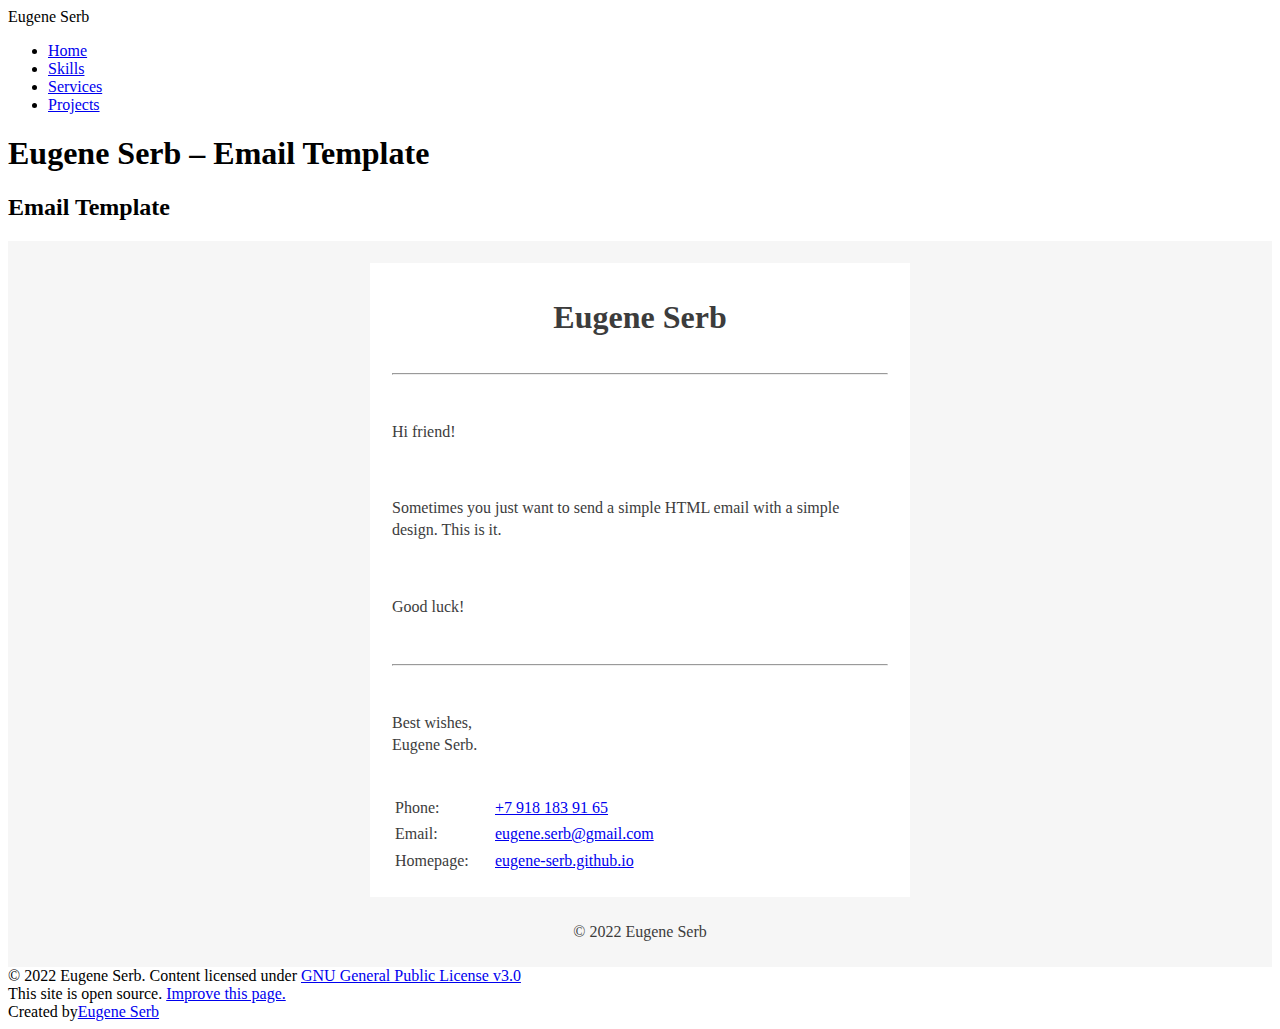
==== docs/index.html @ 6160dd62 "Deleted script links" ====
<!DOCTYPE html>
<html lang="en-us" dir="ltr" xmlns="http://www.w3.org/1999/xhtml">
<head>
    <title>Eugene Serb – Email Template</title>
    <meta charset="UTF-8" />
    <meta http-equiv="X-UA-Compatible" content="IE=edge" />
    <meta name="viewport" content="width=device-width, initial-scale=1" />

    <meta name="color-scheme" content="light dark" />
    <meta name="robots" content="all" />

    <link rel="canonical" href="https://eugene-serb.github.io/email-template/" />
    <link rel="stylesheet" type="text/css" href="https://eugene-serb.github.io/css/styles.css" />

    <link rel="shortcut icon" type="image/x-icon" href="https://eugene-serb.github.io/img/favicon.ico" />
    <link rel="apple-touch-icon" sizes="180x180" href="https://eugene-serb.github.io/apple-touch-icon.png" />
    <link rel="icon" type="image/png" sizes="32x32" href="https://eugene-serb.github.io/favicon-32x32.png" />
    <link rel="icon" type="image/png" sizes="16x16" href="https://eugene-serb.github.io/favicon-16x16.png" />
    <link rel="manifest" href="https://eugene-serb.github.io/site.webmanifest" />

    <meta name="author" content="Eugene Serb" />
    <meta name="copyright" content="Eugene Serb, 2021 — 2022" />
    <meta name="publisher-email" content="eugene.serb@gmail.com" />
    <meta name="publisher-url" content="https://eugene-serb.github.io/" />
    <meta name="keywords" content="Eugene Serb, eugene-serb, eugene_serb, eugene.serb, Evgeniy Serb, Евгений Серб, Novorossiysk, Новороссийск, contacts, CV, resume, portfolio, repositories, services, coder, developer, software engineer, development, frontend, backend, fullstack, Email Template" />
    <meta name="description" content="This is a simple html email template with a light design." />

    <meta property="og:locale" content="en_US" />
    <meta property="og:type" content="website" />
    <meta property="og:title" content="Eugene Serb – Email Template" />
    <meta property="og:site_name" content="Eugene Serb — Website" />
    <meta property="og:description" content="This is a simple html email template with a light design." />
    <meta property="og:url" content="https://eugene-serb.github.io/email-template/" />
    <meta property="og:image" content="https://eugene-serb.github.io/img/og.png" />
    <meta property="vk:image" content="https://eugene-serb.github.io/img/og.png" />

    <meta name="twitter:card" content="summary" />
    <meta name="twitter:creator" content="@eugene_serb" />
    <meta name="twitter:title" content="Eugene Serb – Email Templatev" />
    <meta name="twitter:description" content="This is a simple html email template with a light design." />
    <meta name="twitter:image" content="https://eugene-serb.github.io/img/og.png" />

    <meta name="google-site-verification" content="qLQbgnmQEfvprDF8WR6oL_b_Qt0R9kKcIEOfHqWlFm8" />
    <meta name="yandex-verification" content="e6e0bff7caaa7ecd" />
    <meta name="msvalidate.01" content="6E1771734F083E5366205F06314C3577" />
    <meta name='wmail-verification' content='46d069b79f9c774ce0bbf55f46aef201' />

    <!-- Global site tag (gtag.js) - Google Analytics -->
    <script async src="https://www.googletagmanager.com/gtag/js?id=G-4NB4LGNNLB"></script>
    <script>
        window.dataLayer = window.dataLayer || [];
        function gtag() { dataLayer.push(arguments); }
        gtag('js', new Date());

        gtag('config', 'G-4NB4LGNNLB');
    </script>
    <!-- Global site tag (gtag.js) - Google Analytics -->
    <!-- Yandex.Metrika counter -->
    <script>
        (function (m, e, t, r, i, k, a) {
            m[i] = m[i] || function () { (m[i].a = m[i].a || []).push(arguments) };
            m[i].l = 1 * new Date(); k = e.createElement(t), a = e.getElementsByTagName(t)[0], k.async = 1, k.src = r, a.parentNode.insertBefore(k, a)
        })
            (window, document, "script", "https://mc.yandex.ru/metrika/tag.js", "ym");

        ym(79722217, "init", {
            clickmap: true,
            trackLinks: true,
            accurateTrackBounce: true,
            webvisor: true
        });
    </script>
    <!-- /Yandex.Metrika counter -->
</head>
<body>
    <header class="header">
        <div class="header-wrapper container">
            <div class="logo-wrapper">
                <span class="logo-wrapper__logo">Eugene Serb</span>
            </div>
            <nav class="menu-wrapper">
                <ul class="navigation">
                    <li class="navigation__item">
                        <a href="https://eugene-serb.github.io/" target="_self" class="navigation__link">Home</a>
                    </li>
                    <li class="navigation__item">
                        <a href="https://eugene-serb.github.io/#skills" target="_self" class="navigation__link">Skills</a>
                    </li>
                    <li class="navigation__item">
                        <a href="https://eugene-serb.github.io/services.html" target="_self" class="navigation__link">Services</a>
                    </li>
                    <li class="navigation__item">
                        <a href="https://eugene-serb.github.io/projects.html" target="_self" class="navigation__link">Projects</a>
                    </li>
                </ul>
            </nav>
        </div>
    </header>

    <main class="page container">
        <h1 class="visually-hidden">Eugene Serb – Email Template</h1>
        <section class="post">
            <h2 class="post__header">Email Template</h2>
            <div class="email-template">
                <center>
                    <table role="presentation" border="0" cellpadding="0" cellspacing="0" style="width: 100%; height: 100%; background-color: #F6F6F6; color: #3C3C3C; font-size: 16px; line-height: 1.382em;" class="body">
                        <tbody>
                            <tr>
                                <td>&nbsp;</td>
                            </tr>
                            <tr>
                                <td>
                                    <!-- START WHITE ZONE -->
                                    <table style="width: 540px; margin: 0 auto; padding: 16px; background-color: #FFFFFF">
                                        <tbody>
                                            <tr>
                                                <td>
                                                    <!-- START HEADER -->
                                                    <table role="presentation" border="0" cellpadding="0" cellspacing="0" width="100%">
                                                        <tbody>
                                                            <tr>
                                                                <td width="100%" style="text-align: center; padding: 24px 0">
                                                                    <span style="font-size: 32px; font-weight: bold;">
                                                                        <a href="https://eugene-serb.github.io/" target="_blank" style="color: #3C3C3C; text-decoration: none;">Eugene Serb</a>
                                                                    </span>
                                                                </td>
                                                            </tr>
                                                        </tbody>
                                                    </table>
                                                    <!-- END HEADER -->
                                                </td>
                                            </tr>
                                            <tr>
                                                <td>
                                                    <!-- START MAIN CONTENT AREA -->
                                                    <table role="presentation">
                                                        <tr>
                                                            <td>
                                                                <table role="presentation" border="0" cellpadding="0" cellspacing="0">
                                                                    <tbody>
                                                                        <tr>
                                                                            <td>
                                                                                <hr /><br />
                                                                                <p>Hi friend!</p><br />
                                                                                <p>Sometimes you just want to send a simple HTML email with a simple design. This is it.</p><br />
                                                                                <p>Good luck!</p><br />
                                                                                <hr /><br />
                                                                                <p>
                                                                                    <span>Best wishes,</span><br />
                                                                                    <span>Eugene Serb.</span><br />
                                                                                </p><br />
                                                                                <table width="100%">
                                                                                    <tbody>
                                                                                        <tr>
                                                                                            <td width="20%">Phone:</td>
                                                                                            <td><a href="tel:+79181839165" target="_self">+7 918 183 91 65</a></td>
                                                                                        </tr>
                                                                                        <tr>
                                                                                            <td width="20%">Email:</td>
                                                                                            <td><a href="mailto:eugene.serb@gmail.com" target="_self">eugene.serb@gmail.com</a></td>
                                                                                        </tr>
                                                                                        <tr>
                                                                                            <td width="20%">Homepage:</td>
                                                                                            <td><a href="https://eugene-serb.github.io/" target="_blank">eugene-serb.github.io</a></td>
                                                                                        </tr>
                                                                                    </tbody>
                                                                                </table>
                                                                            </td>
                                                                        </tr>
                                                                    </tbody>
                                                                </table>
                                                            </td>
                                                        </tr>
                                                    </table>
                                                    <!-- END MAIN CONTENT AREA -->
                                                </td>
                                            </tr>
                                        </tbody>
                                    </table>
                                    <!-- END WHITE ZONE -->
                                </td>
                            </tr>
                            <tr>
                                <td>
                                    <!-- START FOOTER -->
                                    <table role="presentation" border="0" cellpadding="0" cellspacing="0" width="100%">
                                        <tbody>
                                            <tr>
                                                <td width="100%" style="text-align: center; padding: 24px 0;">
                                                    <span>© 2022 Eugene Serb</span>
                                                </td>
                                            </tr>
                                        </tbody>
                                    </table>
                                    <!-- END FOOTER -->
                                </td>
                            </tr>
                        </tbody>
                    </table>
                </center>
            </div>
        </section>
    </main>

    <footer class="footer">
        <div class="footer-wrapper container">
            <div class="annotation">
                <span class="annotation__text">© 2022 Eugene Serb. Content licensed under </span><a href="https://eugene-serb.github.io/email-template/LICENSE.md" target="_blank">GNU General Public License v3.0</a><br />
                <span class="annotation__text">This site is open source. </span><a href="https://github.com/eugene-serb/email-template/" target="_blank">Improve this page.</a>
            </div>
            <div class="created-by">
                <span class="annotation__text">Created by</span><a href="https://eugene-serb.github.io/" target="_blank">Eugene Serb</a>
            </div>
        </div>
    </footer>

    <noscript><div><img src="https://mc.yandex.ru/watch/76610724" style="position:absolute; left:-9999px;" alt="" /></div></noscript>
</body>
</html>
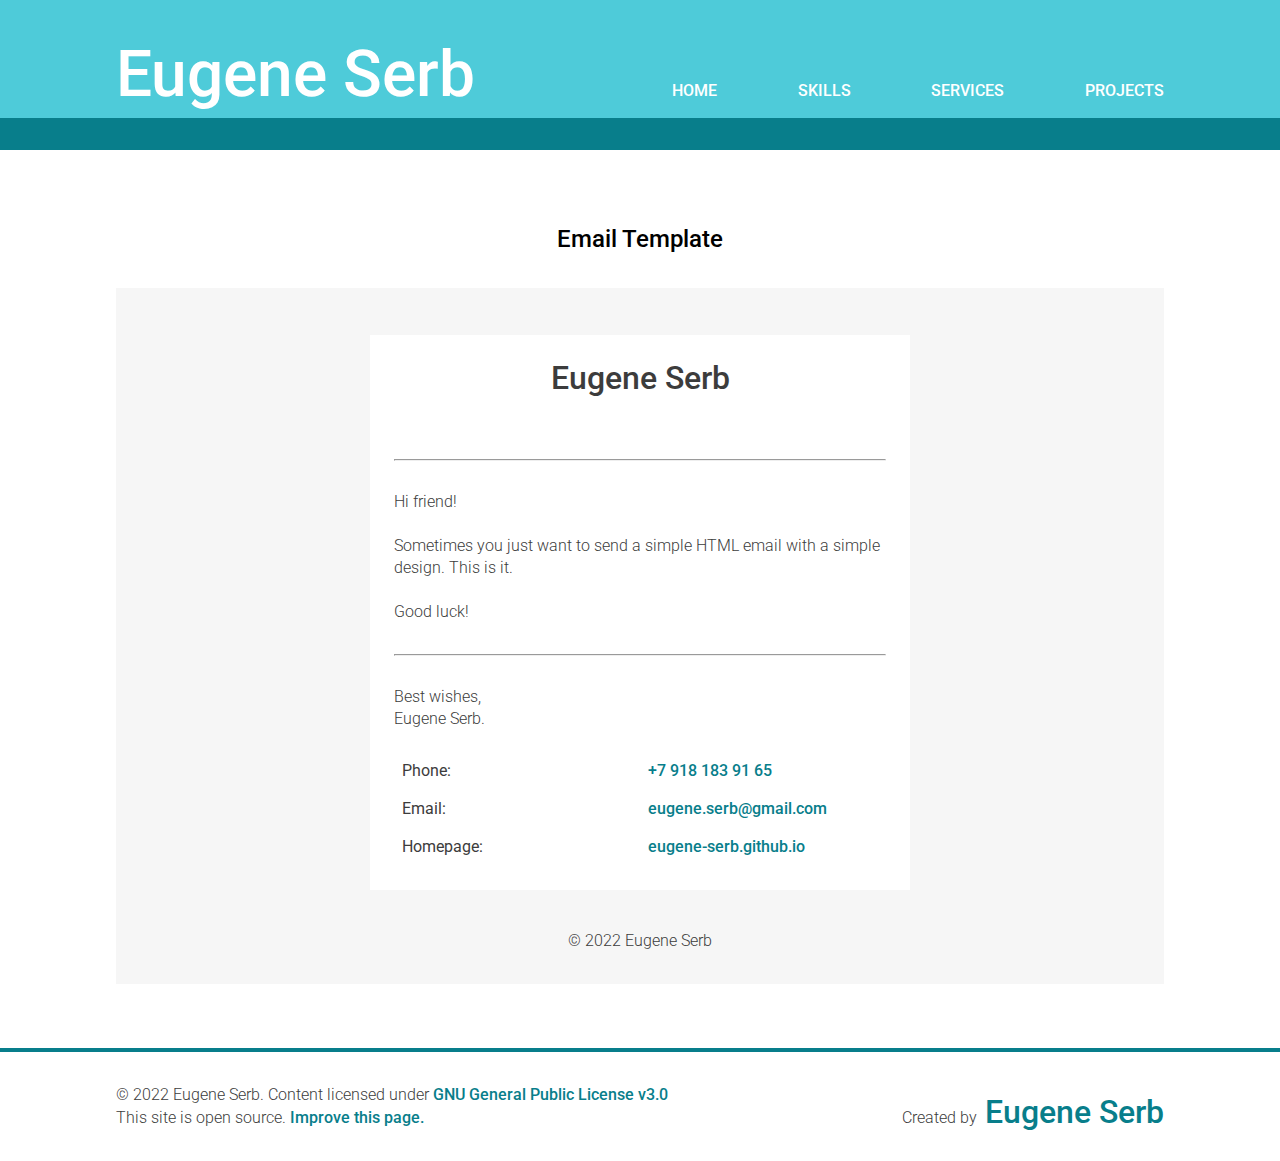
==== commit a78a486b: "Added styles.css from root-rep, updated 404.md and meta in index.html" ====
--- a/docs/index.html
+++ b/docs/index.html
@@ -6,20 +6,13 @@
     <meta http-equiv="X-UA-Compatible" content="IE=edge" />
     <meta name="viewport" content="width=device-width, initial-scale=1" />
 
+    <meta name="theme-color" media="(prefers-color-scheme: light)" content="#4ECBD9" />
+    <meta name="theme-color" media="(prefers-color-scheme: dark)" content="#087E8B" />
     <meta name="color-scheme" content="light dark" />
     <meta name="robots" content="all" />
 
-    <link rel="canonical" href="https://eugene-serb.github.io/email-template/" />
-    <link rel="stylesheet" type="text/css" href="https://eugene-serb.github.io/css/styles.css" />
-
-    <link rel="shortcut icon" type="image/x-icon" href="https://eugene-serb.github.io/img/favicon.ico" />
-    <link rel="apple-touch-icon" sizes="180x180" href="https://eugene-serb.github.io/apple-touch-icon.png" />
-    <link rel="icon" type="image/png" sizes="32x32" href="https://eugene-serb.github.io/favicon-32x32.png" />
-    <link rel="icon" type="image/png" sizes="16x16" href="https://eugene-serb.github.io/favicon-16x16.png" />
-    <link rel="manifest" href="https://eugene-serb.github.io/site.webmanifest" />
-
     <meta name="author" content="Eugene Serb" />
-    <meta name="copyright" content="Eugene Serb, 2021 — 2022" />
+    <meta name="copyright" content="Eugene Serb, 2022" />
     <meta name="publisher-email" content="eugene.serb@gmail.com" />
     <meta name="publisher-url" content="https://eugene-serb.github.io/" />
     <meta name="keywords" content="Eugene Serb, eugene-serb, eugene_serb, eugene.serb, Evgeniy Serb, Евгений Серб, Novorossiysk, Новороссийск, contacts, CV, resume, portfolio, repositories, services, coder, developer, software engineer, development, frontend, backend, fullstack, Email Template" />
@@ -39,6 +32,14 @@
     <meta name="twitter:title" content="Eugene Serb – Email Templatev" />
     <meta name="twitter:description" content="This is a simple html email template with a light design." />
     <meta name="twitter:image" content="https://eugene-serb.github.io/img/og.png" />
+
+    <link rel="canonical" href="https://eugene-serb.github.io/email-template/" />
+    <link rel="shortcut icon" type="image/x-icon" href="https://eugene-serb.github.io/img/favicon.ico" />
+    <link rel="apple-touch-icon" sizes="180x180" href="https://eugene-serb.github.io/img/apple-touch-icon.png" />
+    <link rel="icon" type="image/png" sizes="32x32" href="https://eugene-serb.github.io/img/favicon-32x32.png" />
+    <link rel="icon" type="image/png" sizes="16x16" href="https://eugene-serb.github.io/img/favicon-16x16.png" />
+    <link rel="manifest" href="https://eugene-serb.github.io/site.webmanifest" />
+    <link rel="stylesheet" type="text/css" href="css/styles.css" />
 
     <meta name="google-site-verification" content="qLQbgnmQEfvprDF8WR6oL_b_Qt0R9kKcIEOfHqWlFm8" />
     <meta name="yandex-verification" content="e6e0bff7caaa7ecd" />
@@ -76,7 +77,7 @@
     <header class="header">
         <div class="header-wrapper container">
             <div class="logo-wrapper">
-                <span class="logo-wrapper__logo">Eugene Serb</span>
+                <span class="logo-wrapper__logo" translate="no">Eugene Serb</span>
             </div>
             <nav class="menu-wrapper">
                 <ul class="navigation">
@@ -121,7 +122,7 @@
                                                             <tr>
                                                                 <td width="100%" style="text-align: center; padding: 24px 0">
                                                                     <span style="font-size: 32px; font-weight: bold;">
-                                                                        <a href="https://eugene-serb.github.io/" target="_blank" style="color: #3C3C3C; text-decoration: none;">Eugene Serb</a>
+                                                                        <a href="https://eugene-serb.github.io/" target="_blank" style="color: #3C3C3C; text-decoration: none;" translate="no">Eugene Serb</a>
                                                                     </span>
                                                                 </td>
                                                             </tr>
@@ -153,15 +154,15 @@
                                                                                     <tbody>
                                                                                         <tr>
                                                                                             <td width="20%">Phone:</td>
-                                                                                            <td><a href="tel:+79181839165" target="_self">+7 918 183 91 65</a></td>
+                                                                                            <td><a href="tel:+79181839165" target="_self" translate="no">+7 918 183 91 65</a></td>
                                                                                         </tr>
                                                                                         <tr>
                                                                                             <td width="20%">Email:</td>
-                                                                                            <td><a href="mailto:eugene.serb@gmail.com" target="_self">eugene.serb@gmail.com</a></td>
+                                                                                            <td><a href="mailto:eugene.serb@gmail.com" target="_self" translate="no">eugene.serb@gmail.com</a></td>
                                                                                         </tr>
                                                                                         <tr>
                                                                                             <td width="20%">Homepage:</td>
-                                                                                            <td><a href="https://eugene-serb.github.io/" target="_blank">eugene-serb.github.io</a></td>
+                                                                                            <td><a href="https://eugene-serb.github.io/" target="_blank" translate="no">eugene-serb.github.io</a></td>
                                                                                         </tr>
                                                                                     </tbody>
                                                                                 </table>
@@ -209,7 +210,7 @@
                 <span class="annotation__text">This site is open source. </span><a href="https://github.com/eugene-serb/email-template/" target="_blank">Improve this page.</a>
             </div>
             <div class="created-by">
-                <span class="annotation__text">Created by</span><a href="https://eugene-serb.github.io/" target="_blank">Eugene Serb</a>
+                <span class="annotation__text">Created by</span><a href="https://eugene-serb.github.io/" target="_blank" translate="no">Eugene Serb</a>
             </div>
         </div>
     </footer>
--- a/docs/css/styles.css
+++ b/docs/css/styles.css
@@ -0,0 +1,671 @@
+/* ------------------------------ */
+/* eugene-serb.github.io styles   */
+/* version:     dated 2022.07.24  */
+/* author:      Eugene Serb       */
+/* ------------------------------ */
+
+@charset 'UTF-8';
+@import url('https://fonts.googleapis.com/css2?family=Roboto:ital,wght@0,300;0,400;0,500;1,300;1,400;1,500&display=swap');
+
+/* ------------------------------ */
+/* RESET AND BASE STYLES' TUNE UP */
+/* ------------------------------ */
+
+:root {
+    /* Base colors */
+    --color-white: #FFFFFF;
+    --color-black: #000000;
+    /* Palette of five colors */
+    --color-a: #087E8B;
+    --color-b: #FF5A5F;
+    --color-c: #3C3C3C;
+    --color-d: #F5F5F5;
+    --color-e: #C1839F;
+    /* Palette A -- monochromatic */
+    --color-a-monocromatic-a: #0DC4D9;
+    --color-a-monocromatic-b: #39959F;
+    --color-a-monocromatic-c: #4ECBD9;
+    --color-a-monocromatic-d: #055159;
+    /* Palette B -- monochromatic */
+    --color-b-monocromatic-a: #802D2F;
+    --color-b-monocromatic-b: #FFA6A9;
+    --color-b-monocromatic-c: #805354;
+    --color-b-monocromatic-d: #CC474C;
+    /* Palette C -- monochromatic */
+    --color-c-monocromatic-a: #8A8A8A;
+    --color-c-monocromatic-b: #573D3D;
+    --color-c-monocromatic-c: #8A6060;
+    --color-c-monocromatic-d: #D6D6D6;
+    /* Palette D -- monochromatic */
+    --color-d-monocromatic-a: #757575;
+    --color-d-monocromatic-b: #F7ADAD;
+    --color-d-monocromatic-c: #755252;
+    --color-d-monocromatic-d: #C2C2C2;
+    /* Palette E -- monochromatic */
+    --color-e-monocromatic-a: #422D37;
+    --color-e-monocromatic-b: #CC4E86;
+    --color-e-monocromatic-c: #42192C;
+    --color-e-monocromatic-d: #8F6176;
+}
+
+:root {
+    /* Base numbers */
+    --number-border-radius: 8px;
+    --number-border-size: 2px;
+}
+
+@media (prefers-color-scheme: light) {
+    :root {
+        /* Base colors */
+        --color-border: #4ECBD940;
+        --color-background: var(--color-white);
+        --color-text: var(--color-c);
+        --color-text-header: var(--color-с);
+        --color-link: var(--color-a);
+        --color-link-hover: var(--color-a-monocromatic-a);
+        --color-selection: var(--color-a-monocromatic-c);
+        --color-fieldset-border: #4ECBD940;
+        --color-table-header-background: var(--color-a);
+        --color-table-header-text: var(--color-d);
+        --color-table-item: var(--color-a-monocromatic-a);
+        /* Components colors */
+        --color-header-background: var(--color-a-monocromatic-c);
+        --color-header-borderline: var(--color-a);
+        --color-header-selection: var(--color-a-monocromatic-b);
+        --color-header-logo: var(--color-white);
+        --color-header-navigation-link: var(--color-white);
+        --color-header-navigation-link-hover: var(--color-white);
+        --color-footer-borderline: var(--color-a);
+        --color-footer-text: var(--color-c);
+        --color-content-borderline: var(--color-a);
+        --color-content-item-borderline: #4ECBD940;
+        --color-content-header-colored: var(--color-a-monocromatic-c);
+        --color-content-header-colored-borderline: var(--color-a);
+        --color-content-header-colored-selection: var(--color-a-monocromatic-b);
+    }
+}
+
+@media (prefers-color-scheme: dark) {
+    :root {
+        /* Base colors */
+        --color-border: #4ECBD940;
+        --color-background: var(--color-c);
+        --color-text: var(--color-d);
+        --color-text-header: var(--color-d);
+        --color-link: var(--color-a);
+        --color-link-hover: var(--color-a-monocromatic-a);
+        --color-selection: var(--color-a-monocromatic-c);
+        --color-fieldset-border: #4ECBD940;
+        --color-table-header-background: var(--color-a-monocromatic-a);
+        --color-table-header-text: var(--color-c);
+        --color-table-item: var(--color-a);
+        /* Components colors */
+        --color-header-background: var(--color-a);
+        --color-header-borderline: var(--color-a-monocromatic-c);
+        --color-header-selection: var(--color-a-monocromatic-b);
+        --color-header-logo: var(--color-white);
+        --color-header-navigation-link: var(--color-white);
+        --color-header-navigation-link-hover: var(--color-white);
+        --color-footer-borderline: var(--color-a);
+        --color-footer-text: var(--color-d);
+        --color-content-borderline: var(--color-a);
+        --color-content-item-borderline: #4ECBD940;
+        --color-content-header-colored: var(--color-a);
+        --color-content-header-colored-borderline: var(--color-a-monocromatic-c);
+        --color-content-header-colored-selection: var(--color-a-monocromatic-b);
+    }
+}
+
+*, ::after, ::before {
+    margin: 0;
+    padding: 0;
+    box-sizing: border-box;
+}
+
+html {
+    font-family: 'Roboto', sans-serif;
+    direction: ltr;
+    font-size: 16px;
+    line-height: 1.382em;
+}
+
+body {
+    display: flex;
+    flex-direction: column;
+    justify-content: space-between;
+    min-height: 100vh;
+    background: var(--color-background);
+}
+
+::selection {
+    background: var(--color-selection);
+}
+
+:focus {
+    border-bottom: 2px solid var(--color-selection);
+}
+
+:focus-visible {
+    outline: 2px solid var(--color-selection);
+    border-color: transparent;
+}
+
+h1, h2, h3, h4, h5, h6 {
+    color: var(--color-text-header);
+    font-weight: 500;
+    margin-block-start: 0.382em;
+    margin-block-end: 0.618em;
+    line-height: 1.382em;
+}
+
+h1 { font-size: 2em; }
+h2 { font-size: 1.5em; }
+h3 { font-size: 1.17em; }
+h4 { font-size: 1em; }
+h5 { font-size: 0.83em; }
+h6 { font-size: 0.67em; }
+big { font-size: larger; }
+small { font-size: smaller; }
+
+span, p, article, blockquote {
+    color: var(--color-text);
+    font-weight: 300;
+}
+
+ul {
+    padding: 16px;
+    list-style-type: circle;
+}
+
+a {
+    background-color: transparent;
+    border-bottom: 2px solid transparent;
+    font-weight: 500;
+    color: var(--color-link);
+    text-decoration: none;
+}
+
+    a:hover {
+        border-bottom: 2px solid var(--color-link-hover);
+        color: var(--color-link-hover);
+        transition: all 0.5s ease;
+        text-decoration: none;
+    }
+
+/* ----- */
+/* FORMS */
+/* ----- */
+
+hr {
+    margin-block-start: 0.5em;
+    margin-block-end: 0.5em;
+}
+
+legend {
+    padding: 2px 4px;
+    text-align: left;
+}
+
+fieldset {
+    border: 2px solid var(--color-fieldset-border);
+    border-radius: var(--number-border-radius);
+    padding: 8px;
+}
+
+button, input, textarea, select {
+    padding: 4px 8px;
+    border: 2px solid var(--color-link);
+    border-radius: var(--number-border-radius);
+    background: var(--color-background);
+    color: var(--color-text);
+    font-size: 16px;
+    line-height: 1.382em;
+    white-space: nowrap;
+}
+
+    button:hover, input:hover,
+    textarea:hover, select:hover {
+        border: 2px solid var(--color-link-hover);
+        transition: all 0.5s ease;
+    }
+
+option {
+    background: var(--color-background);
+    color: var(--color-text);
+    font-size: 16px;
+    line-height: 1.382em;
+}
+
+    option:hover {
+        background-color: var(--color-selection);
+        color: var(--color-white);
+    }
+
+/* ------ */
+/* TABLES */
+/* ------ */
+
+table, th, td {
+    width: 100%;
+    padding: 8px;
+    border-collapse: collapse;
+    table-layout: fixed;
+    font-weight: 400;
+}
+
+.table_emerald thead {
+    border-bottom: 4px solid var(--color-table-item);
+}
+
+    .table_emerald thead > tr {
+        background-color: var(--color-table-header-background);
+        color: var(--color-table-header-text);
+    }
+
+        .table_emerald thead > tr > th {
+            font-weight: 500;
+        }
+
+.table_emerald tbody > tr:nth-child(even) {
+    background-color: var(--color-table-item);
+    color: var(--color-d);
+}
+
+.table_emerald tfoot {
+    border-top: 4px solid var(--color-table-header-background);
+}
+
+/* ------------- */
+/* SERVICE RULES */
+/* ------------- */
+
+.hidden {
+    display: none !important;
+}
+
+.visually-hidden {
+    position: absolute;
+    width: 1px;
+    height: 1px;
+    margin: -1px;
+    border: 0;
+    padding: 0;
+    white-space: nowrap;
+    clip-path: inset(100%);
+    clip: rect(0 0 0 0);
+    overflow: hidden;
+}
+
+.container {
+    width: 100%;
+    max-width: 1080px;
+    margin: 0 auto;
+    padding-left: 16px;
+    padding-right: 16px;
+}
+
+/* ----------------- */
+/* COMPONENTS STYLES */
+/* ----------------- */
+
+/* ------ */
+/* HEADER */
+/* ------ */
+
+.header {
+    border-bottom: 32px solid var(--color-header-borderline);
+    background: var(--color-header-background);
+}
+
+    .header ::selection {
+        background: var(--color-header-selection);
+    }
+
+    .header :focus {
+        border-bottom: 2px solid var(--color-header-navigation-link-hover);
+    }
+
+    .header :focus-visible {
+        outline: 2px solid var(--color-header-navigation-link-hover);
+        border-color: transparent;
+    }
+
+.header-wrapper {
+    padding-top: 64px;
+    padding-bottom: 16px;
+}
+
+.logo-wrapper {
+    text-align: center;
+}
+
+.logo-wrapper__logo {
+    font-size: 48px;
+    font-weight: 500;
+    color: var(--color-header-logo);
+    cursor: default;
+}
+
+.menu-wrapper {
+    margin-top: 32px;
+    align-self: center;
+}
+
+.navigation {
+    padding: 0;
+    list-style-type: none;
+    display: flex;
+    flex-direction: row;
+    flex-wrap: wrap;
+    justify-content: space-between;
+    gap: 8px;
+}
+
+.navigation__item {
+    font-size: 16px;
+    text-transform: uppercase;
+}
+
+    .navigation__item a {
+        border-color: transparent;
+        color: var(--color-header-navigation-link);
+    }
+
+        .navigation__item a:hover {
+            border-color: var(--color-header-navigation-link-hover);
+            color: var(--color-header-navigation-link-hover);
+        }
+
+@media only screen and (min-width: 720px) {
+    .header-wrapper {
+        display: flex;
+        flex-direction: row;
+        flex-wrap: nowrap;
+        justify-content: space-between;
+        gap: 64px;
+    }
+
+    .logo-wrapper {
+        width: 50%;
+        text-align: left;
+    }
+
+    .menu-wrapper {
+        width: 50%;
+        margin-top: 0px;
+        align-self: flex-end;
+    }
+}
+
+@media only screen and (min-width: 1024px) {
+    .logo-wrapper__logo {
+        font-size: 64px;
+    }
+}
+
+/* ------ */
+/* FOOTER */
+/* ------ */
+
+.footer {
+    border-top: 4px solid var(--color-footer-borderline);
+}
+
+    .footer span {
+        color: var(--color-footer-text);
+    }
+
+.footer-wrapper {
+    padding-top: 32px;
+    padding-bottom: 32px;
+    display: flex;
+    flex-direction: row;
+    flex-wrap: wrap;
+    justify-content: space-between;
+    gap: 32px;
+}
+
+.created-by {
+    align-self: flex-end;
+}
+
+    .created-by > span {
+        padding-right: 8px;
+    }
+
+    .created-by > a {
+        font-size: 32px;
+    }
+
+/* ---- */
+/* PAGE */
+/* ---- */
+
+.page {
+    flex-grow: 1;
+    margin-top: 64px;
+    margin-bottom: 64px;
+}
+
+/* ---- */
+/* POST */
+/* ---- */
+
+.post {
+    margin: 0 auto;
+}
+
+.post__header {
+    text-align: center;
+    margin-block-end: 32px;
+}
+
+/* ------- */
+/* CONTENT */
+/* ------- */
+
+.content {
+    margin-bottom: 64px;
+}
+
+.content__header {
+    margin-top: 0;
+    margin-bottom: 32px;
+    padding-left: 16px;
+    border: 2px solid var(--color-content-borderline);
+    border-radius: var(--number-border-radius);
+    color: var(--color-text-header);
+    font-size: 1.8em;
+}
+
+    .content__header_emerald {
+        padding: 8px 16px;
+        border: 2px solid var(--color-content-header-colored-borderline);
+        background-color: var(--color-content-header-colored);
+        color: var(--color-white);
+        font-size: 2.2em;
+    }
+
+        .content__header_emerald::selection {
+            background-color: var(--color-content-header-colored-selection);
+        }
+
+.content__image {
+    width: 100%;
+    border: 2px solid var(--color-content-borderline);
+    border-radius: var(--number-border-radius);
+}
+
+.content-item {
+    margin-bottom: 16px;
+}
+
+    .content-item_bordered {
+        padding: 16px;
+        border: 2px solid var(--color-content-item-borderline);
+        border-radius: var(--number-border-radius);
+    }
+
+    .content-item__header {
+        margin-bottom: 16px;
+    }
+
+.content-link {
+    margin-top: 16px;
+    display: flex;
+    flex-direction: row;
+    flex-wrap: wrap;
+    justify-content: flex-end;
+    gap: 8px;
+}
+
+/* -------- */
+/* CONTACTS */
+/* -------- */
+
+.contacts {
+    display: grid;
+    grid-template-columns: 1fr 8fr;
+    gap: 16px;
+    font-style: normal;
+}
+
+.contacts__iconed-links-row {
+    display: flex;
+    flex-wrap: wrap;
+    justify-content: start;
+    column-gap: 32px;
+    row-gap: 16px;
+    padding: 0;
+    list-style-type: none;
+}
+
+.contacts__iconed-link {
+    border: none;
+}
+
+    .contacts__iconed-link:hover {
+        border: none;
+    }
+
+/* ---- */
+/* GITS */
+/* ---- */
+
+.git-link {
+    margin-left: 4px;
+    font-size: 12px;
+}
+
+    .git-link a {
+        border-bottom: 1px solid transparent;
+    }
+
+        .git-link a:hover {
+            border-bottom: 1px solid var(--color-link-hover);
+        }
+
+/* ---- */
+/* TAGS */
+/* ---- */
+
+.tag-row {
+    margin-top: 16px;
+    display: flex;
+    flex-direction: row;
+    flex-wrap: wrap;
+    justify-content: flex-start;
+    gap: 8px;
+}
+
+.tag-item {
+    padding: 2px 8px;
+    border: 1px solid var(--color-c);
+    border-radius: var(--number-border-radius);
+    background-color: var(--color-a-monocromatic-c);
+    color: var(--color-white);
+    font-weight: 500;
+}
+
+    .tag-item::selection {
+        background-color: var(--color-a-monocromatic-b);
+    }
+
+.tag-item_html { background-color: #E34C26; }
+.tag-item_css { background-color: #563D7C; }
+.tag-item_sass { background-color: #CF649A; }
+.tag-item_ts { background-color: #2B7489; }
+.tag-item_vue { background-color: #42B983; }
+.tag-item_node { background-color: #026E00; }
+.tag-item_postgres { background-color: #336791; }
+.tag-item_npm { background-color: #CB0000; }
+.tag-item_git { background-color: #F14E32; }
+.tag-item_php { background-color: #4F5D95; }
+.tag-item_c-sharp { background-color: #178600; }
+.tag-item_c-plus-plus { background-color: #f34B7D; }
+.tag-item_c-lang { background-color: #555555; }
+.tag-item_visual-basic-dotnet { background-color: #945DB7; }
+.tag-item_python { background-color: #3572A5; }
+
+.tag-item_pascal {
+    background-color: #E3F171;
+    color: var(--color-c);
+}
+
+.tag-item_js {
+    background-color: #f1e05a;
+    color: var(--color-c);
+}
+
+.tag-item_react {
+    background-color: #282c34;
+    color: #61dafb;
+}
+
+.tag-item_electron {
+    background-color: #2b2e3b;
+    color: #9feaf9;
+}
+
+.tag-item_mongo {
+    border-color: #00684A;
+    background-color: #00ED64;
+    color: #001E2B;
+}
+
+.tag-item_express {
+    background-color: #e0f5ff;
+    color: var(--color-c);
+}
+
+.tag-item_eslint {
+    border-color: #4a2ec4;
+    background-color: #8181f2;
+}
+
+/* ----- */
+/* PAGES */
+/* ----- */
+
+/* -------- */
+/* HOMEPAGE */
+/* -------- */
+
+@media only screen and (min-width: 960px) {
+    .homepage {
+        display: grid;
+        grid-template-columns: 1fr 1fr;
+        gap: 64px;
+    }
+
+    .column-first {
+        grid-column: 1 / 2;
+        grid-row: 1 / 2;
+    }
+
+    .column-second {
+        grid-column: 2 / 3;
+        grid-row: 1 / 2;
+    }
+}
+
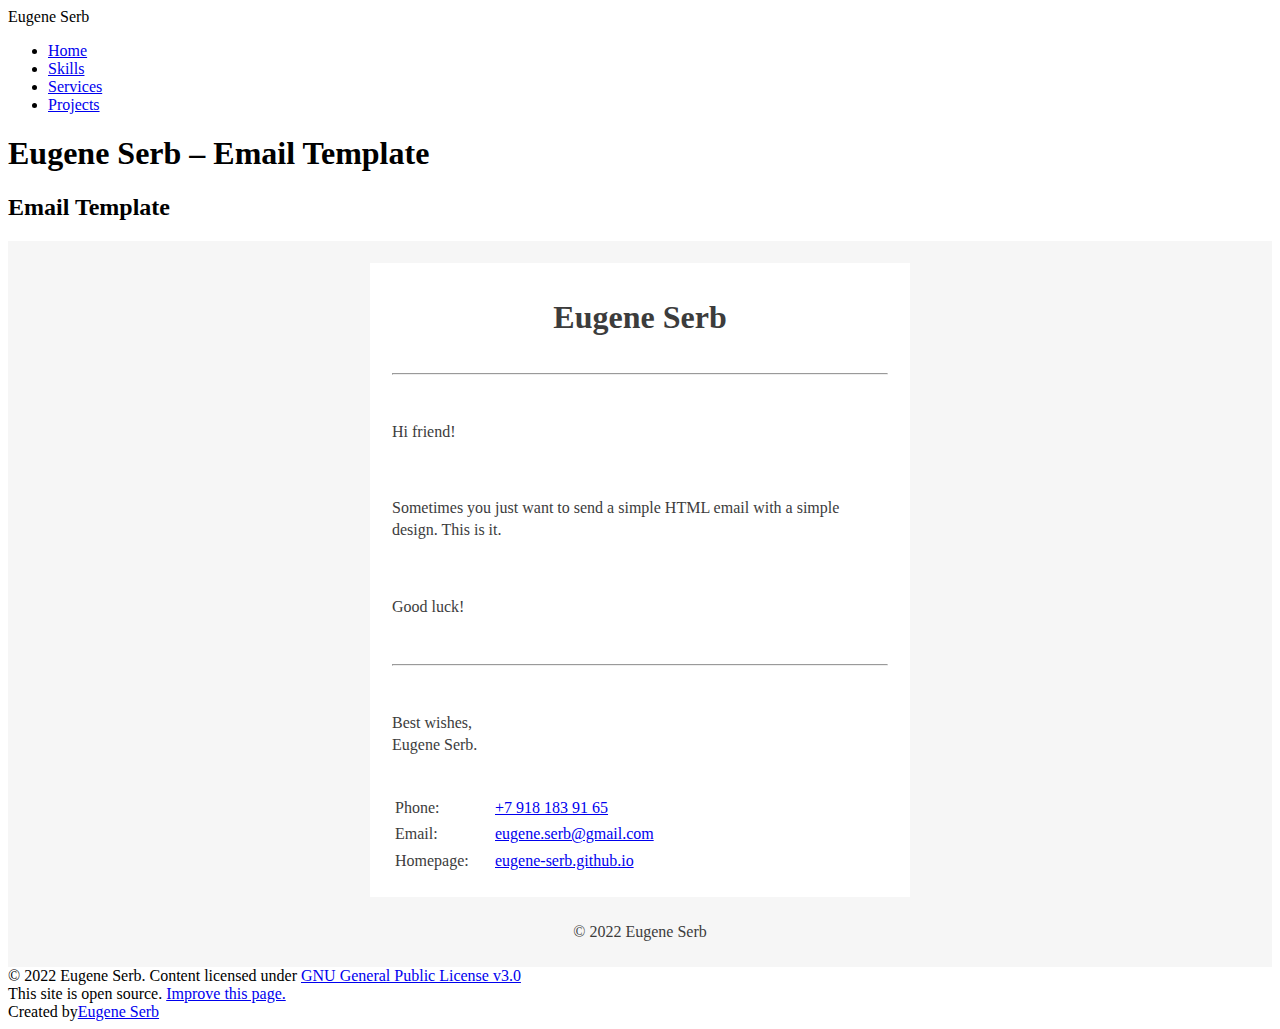
==== commit 9a9f5d21: "- updated meta. - deleted css from rep, added link to css in root rep." ====
--- a/docs/index.html
+++ b/docs/index.html
@@ -1,221 +1,222 @@
 <!DOCTYPE html>
 <html lang="en-us" dir="ltr" xmlns="http://www.w3.org/1999/xhtml">
 <head>
-    <title>Eugene Serb – Email Template</title>
-    <meta charset="UTF-8" />
-    <meta http-equiv="X-UA-Compatible" content="IE=edge" />
-    <meta name="viewport" content="width=device-width, initial-scale=1" />
-
-    <meta name="theme-color" media="(prefers-color-scheme: light)" content="#4ECBD9" />
-    <meta name="theme-color" media="(prefers-color-scheme: dark)" content="#087E8B" />
-    <meta name="color-scheme" content="light dark" />
-    <meta name="robots" content="all" />
-
-    <meta name="author" content="Eugene Serb" />
-    <meta name="copyright" content="Eugene Serb, 2022" />
-    <meta name="publisher-email" content="eugene.serb@gmail.com" />
-    <meta name="publisher-url" content="https://eugene-serb.github.io/" />
-    <meta name="keywords" content="Eugene Serb, eugene-serb, eugene_serb, eugene.serb, Evgeniy Serb, Евгений Серб, Novorossiysk, Новороссийск, contacts, CV, resume, portfolio, repositories, services, coder, developer, software engineer, development, frontend, backend, fullstack, Email Template" />
-    <meta name="description" content="This is a simple html email template with a light design." />
-
-    <meta property="og:locale" content="en_US" />
-    <meta property="og:type" content="website" />
-    <meta property="og:title" content="Eugene Serb – Email Template" />
-    <meta property="og:site_name" content="Eugene Serb — Website" />
-    <meta property="og:description" content="This is a simple html email template with a light design." />
-    <meta property="og:url" content="https://eugene-serb.github.io/email-template/" />
-    <meta property="og:image" content="https://eugene-serb.github.io/img/og.png" />
-    <meta property="vk:image" content="https://eugene-serb.github.io/img/og.png" />
-
-    <meta name="twitter:card" content="summary" />
-    <meta name="twitter:creator" content="@eugene_serb" />
-    <meta name="twitter:title" content="Eugene Serb – Email Templatev" />
-    <meta name="twitter:description" content="This is a simple html email template with a light design." />
-    <meta name="twitter:image" content="https://eugene-serb.github.io/img/og.png" />
-
-    <link rel="canonical" href="https://eugene-serb.github.io/email-template/" />
-    <link rel="shortcut icon" type="image/x-icon" href="https://eugene-serb.github.io/img/favicon.ico" />
-    <link rel="apple-touch-icon" sizes="180x180" href="https://eugene-serb.github.io/img/apple-touch-icon.png" />
-    <link rel="icon" type="image/png" sizes="32x32" href="https://eugene-serb.github.io/img/favicon-32x32.png" />
-    <link rel="icon" type="image/png" sizes="16x16" href="https://eugene-serb.github.io/img/favicon-16x16.png" />
-    <link rel="manifest" href="https://eugene-serb.github.io/site.webmanifest" />
-    <link rel="stylesheet" type="text/css" href="css/styles.css" />
-
-    <meta name="google-site-verification" content="qLQbgnmQEfvprDF8WR6oL_b_Qt0R9kKcIEOfHqWlFm8" />
-    <meta name="yandex-verification" content="e6e0bff7caaa7ecd" />
-    <meta name="msvalidate.01" content="6E1771734F083E5366205F06314C3577" />
-    <meta name='wmail-verification' content='46d069b79f9c774ce0bbf55f46aef201' />
-
-    <!-- Global site tag (gtag.js) - Google Analytics -->
-    <script async src="https://www.googletagmanager.com/gtag/js?id=G-4NB4LGNNLB"></script>
-    <script>
-        window.dataLayer = window.dataLayer || [];
-        function gtag() { dataLayer.push(arguments); }
-        gtag('js', new Date());
-
-        gtag('config', 'G-4NB4LGNNLB');
-    </script>
-    <!-- Global site tag (gtag.js) - Google Analytics -->
-    <!-- Yandex.Metrika counter -->
-    <script>
-        (function (m, e, t, r, i, k, a) {
-            m[i] = m[i] || function () { (m[i].a = m[i].a || []).push(arguments) };
-            m[i].l = 1 * new Date(); k = e.createElement(t), a = e.getElementsByTagName(t)[0], k.async = 1, k.src = r, a.parentNode.insertBefore(k, a)
-        })
-            (window, document, "script", "https://mc.yandex.ru/metrika/tag.js", "ym");
-
-        ym(79722217, "init", {
-            clickmap: true,
-            trackLinks: true,
-            accurateTrackBounce: true,
-            webvisor: true
-        });
-    </script>
-    <!-- /Yandex.Metrika counter -->
+  <title>Eugene Serb – Email Template</title>
+  <meta charset="UTF-8" />
+  <meta http-equiv="X-UA-Compatible" content="IE=edge" />
+  <meta name="viewport" content="width=device-width, initial-scale=1" />
+
+  <meta name="theme-color" media="(prefers-color-scheme: light)" content="#4ECBD9" />
+  <meta name="theme-color" media="(prefers-color-scheme: dark)" content="#087E8B" />
+  <meta name="color-scheme" content="light dark" />
+  <meta name="robots" content="all" />
+
+  <meta name="author" content="Eugene Serb" />
+  <meta name="copyright" content="Eugene Serb, 2022" />
+  <meta name="publisher-email" content="eugene.serb@gmail.com" />
+  <meta name="publisher-url" content="https://eugene-serb.github.io/" />
+  <meta name="keywords" content="Eugene Serb, eugene-serb, eugene_serb, eugene.serb, Evgeniy Serb, Евгений Серб, Novorossiysk, Новороссийск, contacts, CV, resume, portfolio, repositories, services, coder, developer, software engineer, development, frontend, backend, fullstack, Email Template" />
+  <meta name="description" content="This is a simple html email template with a light design." />
+
+  <meta property="og:locale" content="en_US" />
+  <meta property="og:type" content="website" />
+  <meta property="og:title" content="Eugene Serb – Email Template" />
+  <meta property="og:site_name" content="Eugene Serb — Website" />
+  <meta property="og:description" content="This is a simple html email template with a light design." />
+  <meta property="og:url" content="https://eugene-serb.github.io/email-template/" />
+  <meta property="og:image" content="/img/og.png" />
+  <meta property="vk:image" content="/img/og.png" />
+
+  <meta name="twitter:card" content="summary" />
+  <meta name="twitter:creator" content="@eugene_serb" />
+  <meta name="twitter:title" content="Eugene Serb – Email Templatev" />
+  <meta name="twitter:description" content="This is a simple html email template with a light design." />
+  <meta name="twitter:image" content="/img/og.png" />
+
+  <link rel="canonical" href="/email-template/" />
+  <link rel="shortcut icon" type="image/x-icon" href="/img/favicon.ico" />
+  <link rel="apple-touch-icon" sizes="180x180" href="/img/apple-touch-icon.png" />
+  <link rel="icon" type="image/png" sizes="32x32" href="/img/favicon-32x32.png" />
+  <link rel="icon" type="image/png" sizes="16x16" href="/img/favicon-16x16.png" />
+  <link rel="manifest" href="/site.webmanifest" />
+  <link rel="stylesheet" type="text/css" href="/css/styles.css" />
+  <link rel="stylesheet" type="text/css" href="./css/styles.css" />
+
+  <meta name="google-site-verification" content="qLQbgnmQEfvprDF8WR6oL_b_Qt0R9kKcIEOfHqWlFm8" />
+  <meta name="yandex-verification" content="e6e0bff7caaa7ecd" />
+  <meta name="msvalidate.01" content="6E1771734F083E5366205F06314C3577" />
+  <meta name='wmail-verification' content='46d069b79f9c774ce0bbf55f46aef201' />
+
+  <!-- Global site tag (gtag.js) - Google Analytics -->
+  <script async src="https://www.googletagmanager.com/gtag/js?id=G-4NB4LGNNLB"></script>
+  <script>
+    window.dataLayer = window.dataLayer || [];
+    function gtag() { dataLayer.push(arguments); }
+    gtag('js', new Date());
+
+    gtag('config', 'G-4NB4LGNNLB');
+  </script>
+  <!-- Global site tag (gtag.js) - Google Analytics -->
+  <!-- Yandex.Metrika counter -->
+  <script>
+    (function (m, e, t, r, i, k, a) {
+      m[i] = m[i] || function () { (m[i].a = m[i].a || []).push(arguments) };
+      m[i].l = 1 * new Date(); k = e.createElement(t), a = e.getElementsByTagName(t)[0], k.async = 1, k.src = r, a.parentNode.insertBefore(k, a)
+    })
+      (window, document, "script", "https://mc.yandex.ru/metrika/tag.js", "ym");
+
+    ym(79722217, "init", {
+      clickmap: true,
+      trackLinks: true,
+      accurateTrackBounce: true,
+      webvisor: true
+    });
+  </script>
+  <!-- /Yandex.Metrika counter -->
 </head>
 <body>
-    <header class="header">
-        <div class="header-wrapper container">
-            <div class="logo-wrapper">
-                <span class="logo-wrapper__logo" translate="no">Eugene Serb</span>
-            </div>
-            <nav class="menu-wrapper">
-                <ul class="navigation">
-                    <li class="navigation__item">
-                        <a href="https://eugene-serb.github.io/" target="_self" class="navigation__link">Home</a>
-                    </li>
-                    <li class="navigation__item">
-                        <a href="https://eugene-serb.github.io/#skills" target="_self" class="navigation__link">Skills</a>
-                    </li>
-                    <li class="navigation__item">
-                        <a href="https://eugene-serb.github.io/services.html" target="_self" class="navigation__link">Services</a>
-                    </li>
-                    <li class="navigation__item">
-                        <a href="https://eugene-serb.github.io/projects.html" target="_self" class="navigation__link">Projects</a>
-                    </li>
-                </ul>
-            </nav>
-        </div>
-    </header>
-
-    <main class="page container">
-        <h1 class="visually-hidden">Eugene Serb – Email Template</h1>
-        <section class="post">
-            <h2 class="post__header">Email Template</h2>
-            <div class="email-template">
-                <center>
-                    <table role="presentation" border="0" cellpadding="0" cellspacing="0" style="width: 100%; height: 100%; background-color: #F6F6F6; color: #3C3C3C; font-size: 16px; line-height: 1.382em;" class="body">
-                        <tbody>
+  <header class="header">
+    <div class="header-wrapper container">
+      <div class="logo-wrapper">
+        <span class="logo-wrapper__logo" translate="no">Eugene Serb</span>
+      </div>
+      <nav class="menu-wrapper">
+        <ul class="navigation">
+          <li class="navigation__item">
+            <a href="/" target="_self" class="navigation__link">Home</a>
+          </li>
+          <li class="navigation__item">
+            <a href="/#skills" target="_self" class="navigation__link">Skills</a>
+          </li>
+          <li class="navigation__item">
+            <a href="/services" target="_self" class="navigation__link">Services</a>
+          </li>
+          <li class="navigation__item">
+            <a href="/projects" target="_self" class="navigation__link">Projects</a>
+          </li>
+        </ul>
+      </nav>
+    </div>
+  </header>
+
+  <main class="page container">
+    <h1 class="visually-hidden">Eugene Serb – Email Template</h1>
+    <section class="post">
+      <h2 class="post__header">Email Template</h2>
+      <div class="email-template">
+        <center>
+          <table role="presentation" border="0" cellpadding="0" cellspacing="0" style="width: 100%; height: 100%; background-color: #F6F6F6; color: #3C3C3C; font-size: 16px; line-height: 1.382em;" class="body">
+            <tbody>
+              <tr>
+                <td>&nbsp;</td>
+              </tr>
+              <tr>
+                <td>
+                  <!-- START WHITE ZONE -->
+                  <table style="width: 540px; margin: 0 auto; padding: 16px; background-color: #FFFFFF">
+                    <tbody>
+                      <tr>
+                        <td>
+                          <!-- START HEADER -->
+                          <table role="presentation" border="0" cellpadding="0" cellspacing="0" width="100%">
+                            <tbody>
+                              <tr>
+                                <td width="100%" style="text-align: center; padding: 24px 0">
+                                  <span style="font-size: 32px; font-weight: bold;">
+                                    <a href="https://eugene-serb.github.io/" target="_blank" style="color: #3C3C3C; text-decoration: none;" translate="no">Eugene Serb</a>
+                                  </span>
+                                </td>
+                              </tr>
+                            </tbody>
+                          </table>
+                          <!-- END HEADER -->
+                        </td>
+                      </tr>
+                      <tr>
+                        <td>
+                          <!-- START MAIN CONTENT AREA -->
+                          <table role="presentation">
                             <tr>
-                                <td>&nbsp;</td>
-                            </tr>
-                            <tr>
-                                <td>
-                                    <!-- START WHITE ZONE -->
-                                    <table style="width: 540px; margin: 0 auto; padding: 16px; background-color: #FFFFFF">
-                                        <tbody>
+                              <td>
+                                <table role="presentation" border="0" cellpadding="0" cellspacing="0">
+                                  <tbody>
+                                    <tr>
+                                      <td>
+                                        <hr /><br />
+                                        <p>Hi friend!</p><br />
+                                        <p>Sometimes you just want to send a simple HTML email with a simple design. This is it.</p><br />
+                                        <p>Good luck!</p><br />
+                                        <hr /><br />
+                                        <p>
+                                          <span>Best wishes,</span><br />
+                                          <span>Eugene Serb.</span><br />
+                                        </p><br />
+                                        <table width="100%">
+                                          <tbody>
                                             <tr>
-                                                <td>
-                                                    <!-- START HEADER -->
-                                                    <table role="presentation" border="0" cellpadding="0" cellspacing="0" width="100%">
-                                                        <tbody>
-                                                            <tr>
-                                                                <td width="100%" style="text-align: center; padding: 24px 0">
-                                                                    <span style="font-size: 32px; font-weight: bold;">
-                                                                        <a href="https://eugene-serb.github.io/" target="_blank" style="color: #3C3C3C; text-decoration: none;" translate="no">Eugene Serb</a>
-                                                                    </span>
-                                                                </td>
-                                                            </tr>
-                                                        </tbody>
-                                                    </table>
-                                                    <!-- END HEADER -->
-                                                </td>
+                                              <td width="20%">Phone:</td>
+                                              <td><a href="tel:+79181839165" target="_self" translate="no">+7 918 183 91 65</a></td>
                                             </tr>
                                             <tr>
-                                                <td>
-                                                    <!-- START MAIN CONTENT AREA -->
-                                                    <table role="presentation">
-                                                        <tr>
-                                                            <td>
-                                                                <table role="presentation" border="0" cellpadding="0" cellspacing="0">
-                                                                    <tbody>
-                                                                        <tr>
-                                                                            <td>
-                                                                                <hr /><br />
-                                                                                <p>Hi friend!</p><br />
-                                                                                <p>Sometimes you just want to send a simple HTML email with a simple design. This is it.</p><br />
-                                                                                <p>Good luck!</p><br />
-                                                                                <hr /><br />
-                                                                                <p>
-                                                                                    <span>Best wishes,</span><br />
-                                                                                    <span>Eugene Serb.</span><br />
-                                                                                </p><br />
-                                                                                <table width="100%">
-                                                                                    <tbody>
-                                                                                        <tr>
-                                                                                            <td width="20%">Phone:</td>
-                                                                                            <td><a href="tel:+79181839165" target="_self" translate="no">+7 918 183 91 65</a></td>
-                                                                                        </tr>
-                                                                                        <tr>
-                                                                                            <td width="20%">Email:</td>
-                                                                                            <td><a href="mailto:eugene.serb@gmail.com" target="_self" translate="no">eugene.serb@gmail.com</a></td>
-                                                                                        </tr>
-                                                                                        <tr>
-                                                                                            <td width="20%">Homepage:</td>
-                                                                                            <td><a href="https://eugene-serb.github.io/" target="_blank" translate="no">eugene-serb.github.io</a></td>
-                                                                                        </tr>
-                                                                                    </tbody>
-                                                                                </table>
-                                                                            </td>
-                                                                        </tr>
-                                                                    </tbody>
-                                                                </table>
-                                                            </td>
-                                                        </tr>
-                                                    </table>
-                                                    <!-- END MAIN CONTENT AREA -->
-                                                </td>
+                                              <td width="20%">Email:</td>
+                                              <td><a href="mailto:eugene.serb@gmail.com" target="_self" translate="no">eugene.serb@gmail.com</a></td>
                                             </tr>
-                                        </tbody>
-                                    </table>
-                                    <!-- END WHITE ZONE -->
-                                </td>
+                                            <tr>
+                                              <td width="20%">Homepage:</td>
+                                              <td><a href="https://eugene-serb.github.io/" target="_blank" translate="no">eugene-serb.github.io</a></td>
+                                            </tr>
+                                          </tbody>
+                                        </table>
+                                      </td>
+                                    </tr>
+                                  </tbody>
+                                </table>
+                              </td>
                             </tr>
-                            <tr>
-                                <td>
-                                    <!-- START FOOTER -->
-                                    <table role="presentation" border="0" cellpadding="0" cellspacing="0" width="100%">
-                                        <tbody>
-                                            <tr>
-                                                <td width="100%" style="text-align: center; padding: 24px 0;">
-                                                    <span>© 2022 Eugene Serb</span>
-                                                </td>
-                                            </tr>
-                                        </tbody>
-                                    </table>
-                                    <!-- END FOOTER -->
-                                </td>
-                            </tr>
-                        </tbody>
-                    </table>
-                </center>
-            </div>
-        </section>
-    </main>
-
-    <footer class="footer">
-        <div class="footer-wrapper container">
-            <div class="annotation">
-                <span class="annotation__text">© 2022 Eugene Serb. Content licensed under </span><a href="https://eugene-serb.github.io/email-template/LICENSE.md" target="_blank">GNU General Public License v3.0</a><br />
-                <span class="annotation__text">This site is open source. </span><a href="https://github.com/eugene-serb/email-template/" target="_blank">Improve this page.</a>
-            </div>
-            <div class="created-by">
-                <span class="annotation__text">Created by</span><a href="https://eugene-serb.github.io/" target="_blank" translate="no">Eugene Serb</a>
-            </div>
-        </div>
-    </footer>
-
-    <noscript><div><img src="https://mc.yandex.ru/watch/76610724" style="position:absolute; left:-9999px;" alt="" /></div></noscript>
+                          </table>
+                          <!-- END MAIN CONTENT AREA -->
+                        </td>
+                      </tr>
+                    </tbody>
+                  </table>
+                  <!-- END WHITE ZONE -->
+                </td>
+              </tr>
+              <tr>
+                <td>
+                  <!-- START FOOTER -->
+                  <table role="presentation" border="0" cellpadding="0" cellspacing="0" width="100%">
+                    <tbody>
+                      <tr>
+                        <td width="100%" style="text-align: center; padding: 24px 0;">
+                          <span>© 2022 Eugene Serb</span>
+                        </td>
+                      </tr>
+                    </tbody>
+                  </table>
+                  <!-- END FOOTER -->
+                </td>
+              </tr>
+            </tbody>
+          </table>
+        </center>
+      </div>
+    </section>
+  </main>
+
+  <footer class="footer">
+    <div class="footer-wrapper container">
+      <div class="annotation">
+        <span class="annotation__text">© 2022 Eugene Serb. Content licensed under </span><a href="https://eugene-serb.github.io/email-template/LICENSE.md" target="_blank">GNU General Public License v3.0</a><br />
+        <span class="annotation__text">This site is open source. </span><a href="https://github.com/eugene-serb/email-template/" target="_blank">Improve this page.</a>
+      </div>
+      <div class="created-by">
+        <span class="annotation__text">Created by</span><a href="https://eugene-serb.github.io/" target="_blank" translate="no">Eugene Serb</a>
+      </div>
+    </div>
+  </footer>
+
+  <noscript><div><img src="https://mc.yandex.ru/watch/76610724" style="position:absolute; left:-9999px;" alt="" /></div></noscript>
 </body>
 </html>
 
